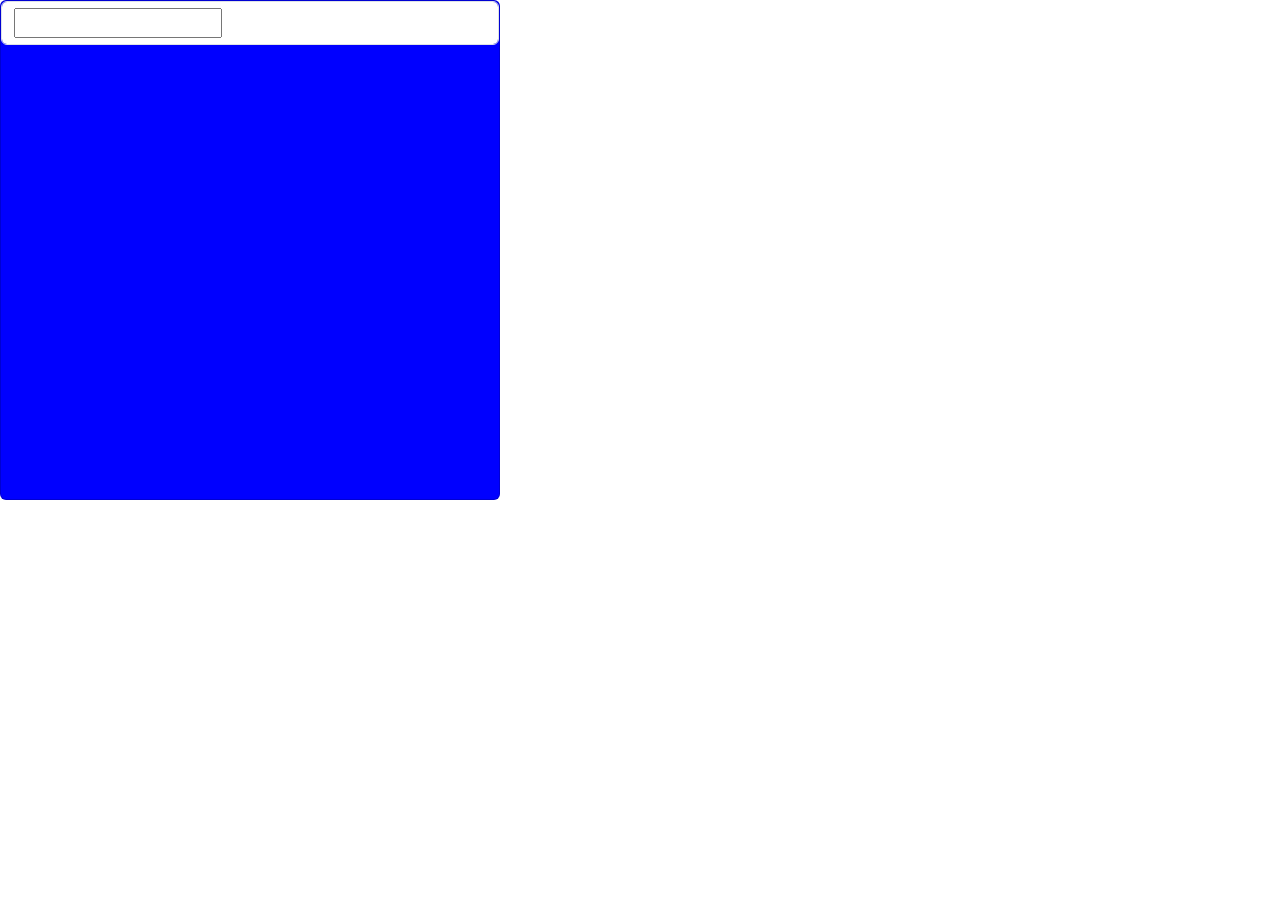
==== 1_BackGroud/index.html @ 3b1e5d14 "iniciando projeto" ====
<!DOCTYPE html>
<html>
<head>
	<title>BackGround</title>
	<link href="css/bootstrap.min.css" rel="stylesheet"/>
</head>
<body>

	<div class="card" style="background-color: blue; width: 500px;height: 500px;">
		<div class="form-control">
			<input type="text" /> 
		</div>
	</div>

	
	<script src="bakground.js"></script>
</body>
</html>
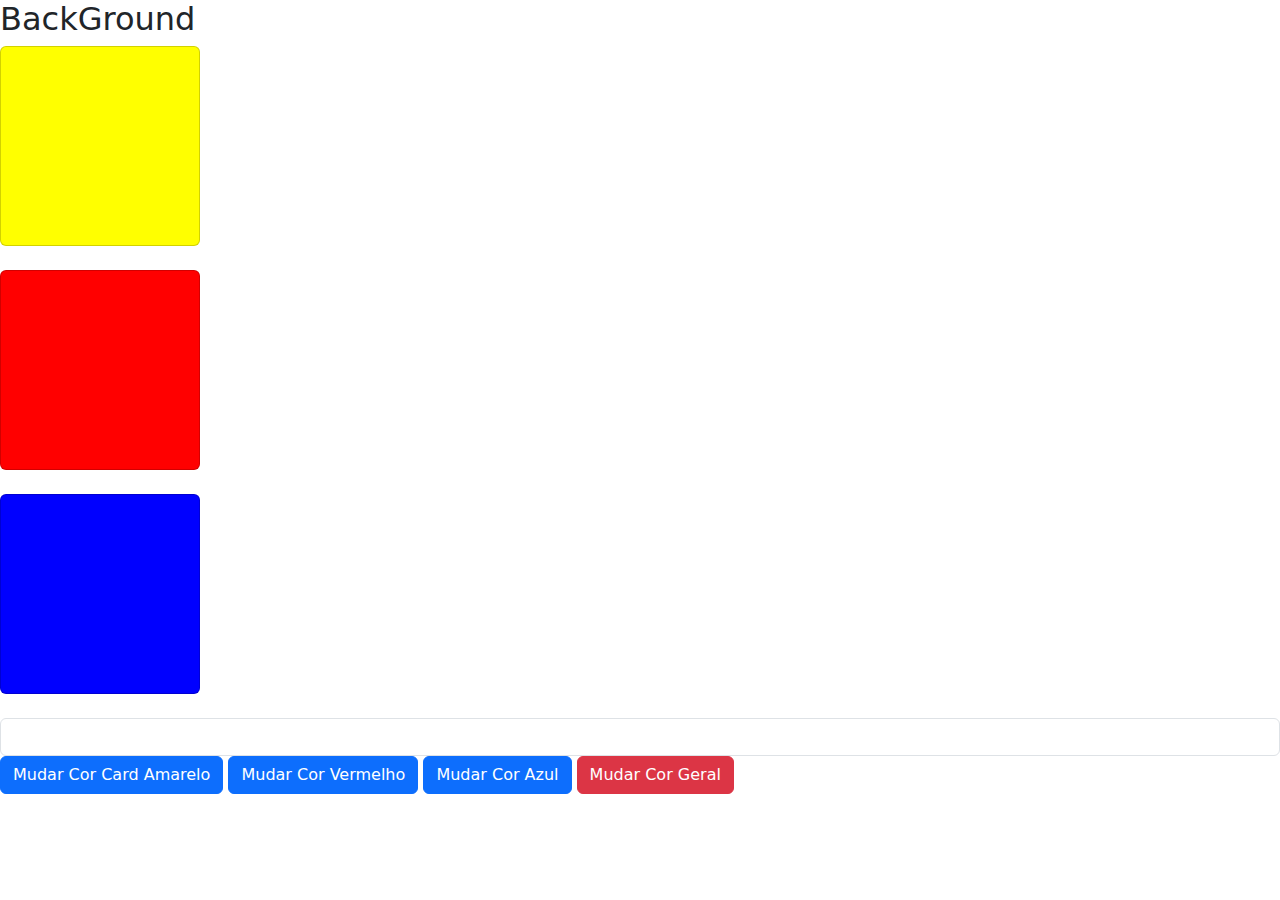
==== commit 9878648d: "ações botões e divs cards" ====
--- a/1_BackGroud/index.html
+++ b/1_BackGroud/index.html
@@ -6,13 +6,34 @@
 </head>
 <body>
 
-	<div class="card" style="background-color: blue; width: 500px;height: 500px;">
-		<div class="form-control">
-			<input type="text" /> 
+	<div class="row">
+		<h2 id="header2">BackGround</h2>
+	</div>
+
+	<div class="row">
+		<div class="mb-4">
+			<div class="card form-row" id="divAmarela"  style="background-color: yellow; width: 200px;height: 200px;"></div>
+		</div>
+		<div class="mb-4">
+			<div class="card form-row" id="divVermelha" style="background-color: red; width: 200px;height: 200px;"></div>
+		</div>
+		<div class="mb-4">
+			<div class="card form-row" id="divAzul" style="background-color: blue; width: 200px;height: 200px;"></div>
 		</div>
 	</div>
 
-	
-	<script src="bakground.js"></script>
+	<div class="row"></div>
+		<input class="form-control" type="text" id="Txtcor" />
+	</div>
+
+	<div class="form-row">
+		<input class="btn btn-primary" type="button" value="Mudar Cor Card Amarelo" onclick="mudarBackgroudCardAmarelo()" />
+		<input class="btn btn-primary" type="button" value="Mudar Cor Vermelho" onclick="mudarBackgroudCardVermelho()" />
+		<input class="btn btn-primary" type="button" value="Mudar Cor Azul" onclick="mudarBackgroudCardAzul()" />
+		<input class="btn btn-danger" type="button" value="Mudar Cor Geral" onclick="mudarGeral()" />
+		
+	</div>
+
+	<script src="backGroud.js"></script>
 </body>
 </html>